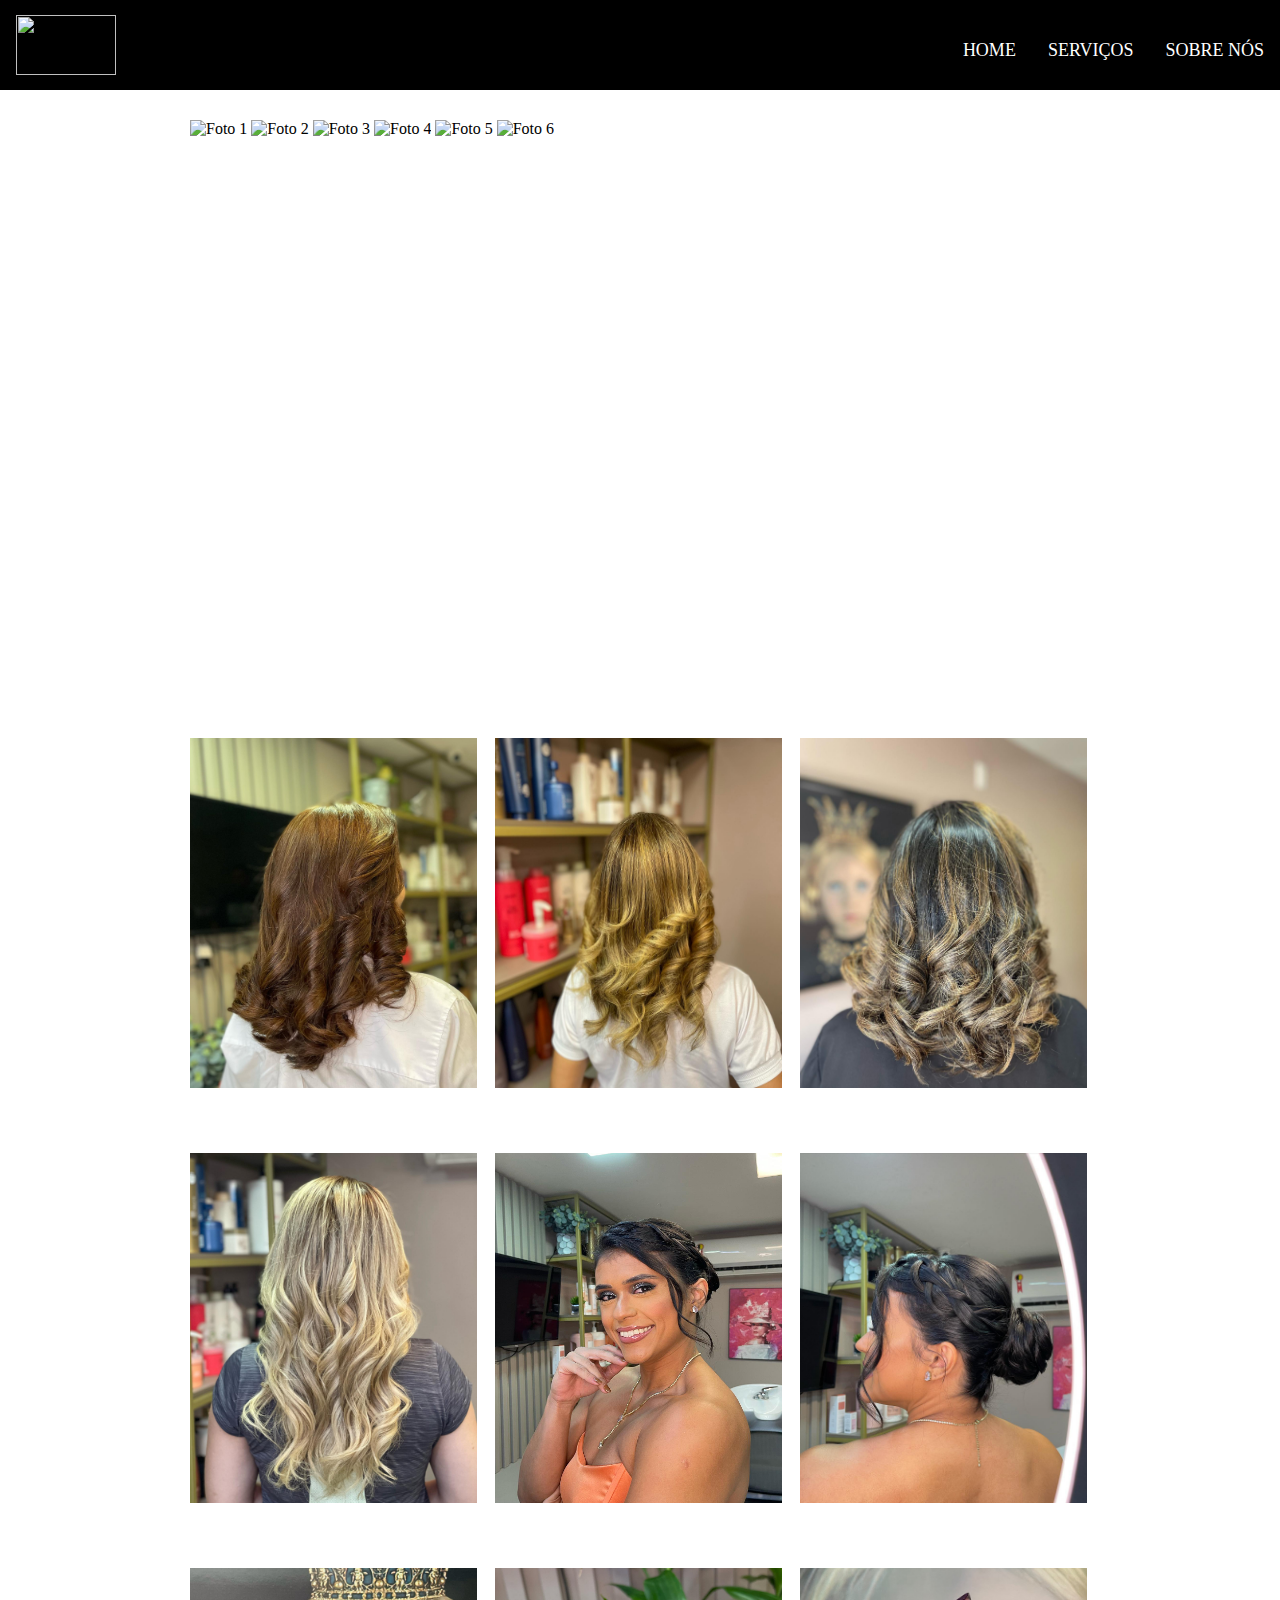
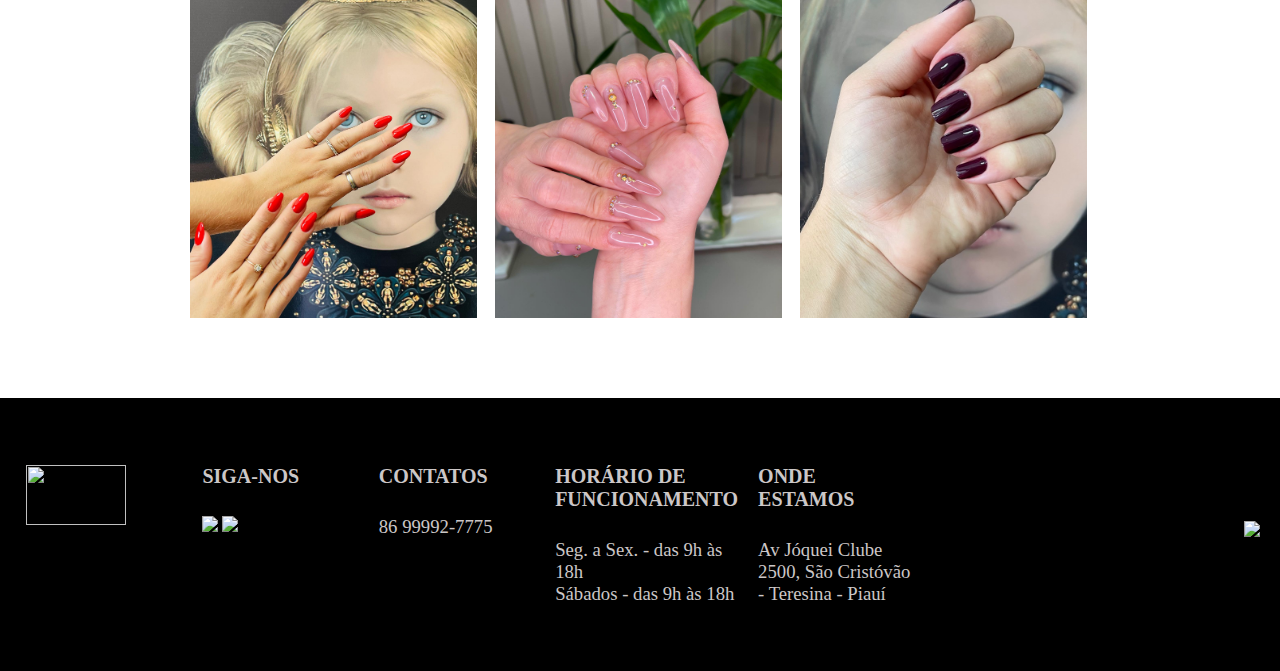
==== index.html @ b6d186bb "atualizar" ====
<!DOCTYPE html>
<html lang="pt-br">
  <head>
    <meta charset="UTF-8" />
    <meta name="viewport" content="width=device-width, initial-scale=1.0" />
    <title>Navbar Animação em Bolha</title>
    <link rel="stylesheet" href="style.css" />
    <script defer src="app.js"></script>
  </head>
  <body>
    <header class="header">
      <nav class="nav">
        <a href="/" class="logo"><img src="layout site.png" width="100px" height="60px alt=""></a>
        <button class="hamburger"></button>
        <ul class="nav-list">
              <li><a href="menu1.html">HOME</a></li>  
              <li><a href="servicos.html">SERVIÇOS</a></li>  
              <li><a href="sobrenos.html">SOBRE NÓS</a></li>  
         </ul>
      </nav>
    </header>
    <main>

      <section class="carrossel">
        <div class="fotos">
          <img src="carrossel/foto 1.jpg" alt="Foto 1">
          <img src="carrossel/foto 2.jpg" alt="Foto 2">
          <img src="carrossel/foto 3.jpg" alt="Foto 3">
          <img src="carrossel/foto 4.jpg" alt="Foto 4">
          <img src="carrossel/foto 5.jpg" alt="Foto 5">
          <img src="carrossel/foto 6.jpg" alt="Foto 6">
                 
        </div>
      </section>

      






<br>
      
      <div>

        <div class="galeria" >
          <div class="galeria_img galeria_img" ><img src="galeria/1.jpg" width="287px" height="350px alt="></div>
          
          <div class="galeria_img galeria_img" ><img src="galeria/2.jpg" width="287px" height="350px alt="></i></div>
          
          <div class="galeria_img galeria_img" ><img src="galeria/3.jpg" width="287px" height="350px alt="></i></div>

          <div class="galeria_img galeria_img" ><img src="galeria/4.jpg" width="287px" height="350px alt="></div>
          
          <div class="galeria_img galeria_img" ><img src="galeria/5.jpg" width="287px" height="350px alt="></i></div>
          
          <div class="galeria_img galeria_img" ><img src="galeria/6.jpg" width="287px" height="350px alt="></i></div>
          
          <div class="galeria_img galeria_img" ><img src="galeria/u1.jpg" width="287px" height="350px alt="></div>
          
          <div class="galeria_img galeria_img" ><img src="galeria/u2.jpg" width="287px" height="350px alt="></i></div>
          
          <div class="galeria_img galeria_img" ><img src="galeria/u3.jpg" width="287px" height="350px alt="></i></div>
         
      </div>


    

<div></div>



    </main>
  </body>






  <footer>

  <div class="boxs">
    <h2><img src="logo royale.png" width="100px" height="60px alt="></h2>   
  </div>

  <div class="boxs">
    <H2>SIGA-NOS</H2>
    <br>
    <ul class="sociais">
      <a href="https://www.facebook.com/renata.britto.31" target="_blank"><i class="fa fa-facebook"><img src="facebook.png" height="45px" width1="45px"></i></a>  
      
      <a href="https://www.instagram.com/royalebeautythe/" target="_blank"><i class="fa fa-facebook"><img src="instagram.png" height="45px" width1="45px"></i></a>  
    </ul>
  </div>
          
  <div class="boxs">
    <h2>CONTATOS</h2>
    <br>
     <h3>86 99992-7775</h3> 
    </div>

  <div class="boxs">
    <h2>HORÁRIO DE FUNCIONAMENTO</h2>
    <br>
   <h3>
    <ul>
      Seg. a Sex. - das 9h às 18h
      <br>
      Sábados - das 9h às 18h
  </h3>
  </ul>
</div>

  <div class="boxs">
    <h2>ONDE ESTAMOS</h2>
    <br>
    <h3>Av Jóquei Clube 2500, São Cristóvão  - Teresina - Piauí</h3>  
    </div>

    <div class="boxs">
      <h2></h2>
      <br>
      <h3><a href="Seu link aqui"><iframe src="https://www.google.com/maps/embed?pb=!1m18!1m12!1m3!1d3974.1886659088!2d-42.778112899999996!3d-5.0731492000000005!2m3!1f0!2f0!3f0!3m2!1i1024!2i768!4f13.1!3m3!1m2!1s0x78e3a2304126073%3A0x34fa7a17ef17d258!2sAv.%20J%C3%B3quei%20Clube%2C%202500%20-%20S%C3%A3o%20Crist%C3%B3v%C3%A3o%2C%20Teresina%20-%20PI%2C%2064049-240!5e0!3m2!1spt-BR!2sbr!4v1694196940002!5m2!1spt-BR!2sbr" width="300" height="200" style="border:0;" allowfullscreen="" loading="lazy" referrerpolicy="no-referrer-when-downgrade"></iframe></h3>  
      </div>
                     
      <div>
      <a href="https://api.whatsapp.com/send?phone=5586999927775" 
         target="_blank">
         <img  class="whatsapp" src="https://assets.boxloja.pro/shop/img/whatsapp.png" />
      </a>

        <div>Direitos</div>
  </div>



</footer>

</html>
---- style.css ----
* {
  margin: 0;
  padding: 0;
}

a {
  font-family:  open sans;
  text-decoration: none;
}


body {
  background-color:white;
  margin: 0px;
  padding: 0px; 
}

main {
  min-width: 280px;
  max-width: 900px;
  height: 100%;
  background-color: rgb(255, 255, 255);
  margin: auto;
  padding: 30px;       
  
}

.header {
  background: rgb(0, 0, 0);
  padding-inline: 16px;
  padding-top: 10px;
}

.nav {
  max-width: 1280px;
  height: 80px;
  margin-inline: auto;
  display: flex;
  justify-content: space-between;
  align-items: center;
}

.logo {
  font-size: 48px;
}

.nav-list {
  display: flex;
  gap: 32px;
  list-style: none;
}

.nav-list a {
  font-size: 18px;
  color: #fff;
  padding-block: 16px;
}

.hero {
  height: calc(100vh - 70px);
  background: center / cover no-repeat url("bg.jpg");
}

.hamburger {
  display: none;
  border: none;
  background: none;
  border-top: 3px solid #fff;
  cursor: pointer;
}

.hamburger::after,
.hamburger::before {
  content: " ";
  display: block;
  width: 30px;
  height: 3px;
  background: #fff;
  margin-top: 5px;
  position: relative;
  transition: 0.3s;
}


.galeria {
  display: grid;
  grid-template-columns: repeat(3, 1fr);
  grid-template-rows: repeat(5px);
  grid-gap: 15px;  
  width: 100%;
  max-width: 1200px;
  

}

.galeria_img {
  width: 287px;
  height: 400px;
  background-position: 100%;
  border-radius: 5px;
  object-fit: cover;
}


.galeria-salao {
  display: grid;
  grid-template-columns: repeat(2, 1fr);
  grid-template-rows: repeat(5px);
  grid-gap: 15px;  
  overflow: hidden;
}


.carrossel {
  width: 900px;
  height: 600px;
  overflow: hidden;
}

.carrossel .fotos {
  width: 500%;
  animation-name: animacao;
  animation-duration: 15s;
  animation-iteration-count: infinite;
}

.carrossel .fotos img {
  width: 19.9%;
}


.fotos-salao {
  width: 287px;
  height: 200px;
  background-color: rgb(102, 2, 196);
  border-radius: 5px;
  object-fit: cover;
}

.texto-salao {
  font-family: system-ui, -apple-system, BlinkMacSystemFont, 'Segoe UI', Roboto, Oxygen, Ubuntu, Cantarell, 'Open Sans', 'Helvetica Neue', sans-serif;
  font-size: 22px;
  text-align: justify;
  margin-top: 10px;

}

/*servicos*/


article > p {
  font-family: open sans;
  text-align: center;
  color: white;
}

.auto-grid {
  --auto-grid-min-size: 16rem;
  
  display: grid;
  grid-template-columns: repeat(auto-fill, minmax(var(--auto-grid-min-size), 1fr));
  gap: 10px;
  
}

.wrapper {
  max-width: 65rem;
  margin: 0 auto;
  
}
 
li {
  text-align: center;
  font-size: 1.2rem;
  background: var(--cor3);
  color: #030303;
  list-style: none; 
    
}  


.item-servico {
  font-weight: bold;
  font-size: 30px;
  padding-top: 40px;
  
}

.sub-item-servico {
  font-size: 20px;
  font-weight: lighter;
  padding-bottom: 20px;
  
}

.titulo-servico {
  background-color: var(--cor7);
  color: white;
  width: 886px;
  font-size: 1.7rem;
  padding: 10px;
  text-align: center;
}






/* rodape*/

footer {
  width: 100%;
  min-height: 250px;
  display: flex;
  padding-inline: 16px;
  padding-top: 10px;
  background-color: rgb(0, 0, 0);
  font-family: open sans;
  justify-content: space-between;
  align-items: center;
}

footer .boxs {
  width: 320px;
  min-height: 150px;
  margin: 10px; 
      
}

footer .boxs:nth-child(4)
{
width: 300px;
}

.boxs h2 {
color:  rgb(204, 199, 199);
margin-bottom: 10px;
font-size: 20px;
align-items: center;
}

.boxs h3 {
color:  rgb(204, 199, 199);
margin-bottom: 10px;
font-weight: lighter;
align-items: center;

}

.boxs ul li {
margin: 10px 0px;
list-style: none;
}

.boxs ul li a {
  color:  rgb(204, 199, 199);
  text-decoration: none;    
}

.footer .sociais {
display: flex;
}

.sociais .sociais{
width: 40px;
height: 40px;
text-align: center;
line-height: 40px;
}

.direitos {
display: inline-block;
background-color: rgb(41, 40, 40);  
width: 100%;
height: 40px;
padding: 10px;
text-align: center;
color:  rgb(204, 199, 199);
}







/* animacao */
@keyframes animacao {
  0% { margin-left: 0; }
  20% { margin-left: 0; }
  25% { margin-left: -100%; }
  45% { margin-left: -100%; }
  50% { margin-left: -200%; }
  70% { margin-left: -200%; }
  75% { margin-left: -300%; }
  95% { margin-left: -300%; }
  100% { margin-left: -400%; }
  100% { margin-left: -400%; }
}


@media (max-width: 750px) {
  .hamburger {
    display: block;
    z-index: 1;
  }

  .nav-list {
    position: fixed;
    top: 0;
    left: 0;
    width: 100vw;
    height: 100vh;
    background: rgb(180, 141, 12);
    clip-path: circle(100px at 90% -15%);
    transition: 1s ease-out;

    flex-direction: column;
    justify-content: space-around;
    align-items: center;
    gap: 0;

    pointer-events: none;
  }

  .nav-list a {
    font-size: 24px;
    opacity: 0;
  }

  .nav-list li:nth-child(1) a {
    transition: 0.5s 0.2s;
  }

  .nav-list li:nth-child(2) a {
    transition: 0.5s 0.4s;
  }

  .nav-list li:nth-child(3) a {
    transition: 0.5s 0.6s;
  }

  /* Estilos ativos */

  .nav.active .nav-list {
    clip-path: circle(1500px at 90% -15%);
    pointer-events: all;
  }

  .nav.active .nav-list a {
    opacity: 1;
  }

  .nav.active .hamburger {
    position: fixed;
    top: 26px;
    right: 16px;
    border-top-color: transparent;
  }

  .nav.active .hamburger::before {
    transform: rotate(135deg);
  }

  .nav.active .hamburger::after {
    transform: rotate(-135deg);
    top: -7px;
  }

  
}





 /* Estilos comuns para os cards */
 .secao4 {
  margin: 0;
  font-family: Helvetica, sans-serif;
}

.secao4-div {
  display: flex;
  flex-wrap: wrap;
  justify-content: center;
  padding: 10px;
  text-align: center;
}

.secao4-div-card {
  display: flex;
  flex-direction: column;
  align-items: center;
  width: calc(90% / 3 - 60px);
  margin: 10px;
  padding: 10px;
  box-shadow: 2px 2px 16px 0px rgba(0, 0, 0, 0.1);
  border-radius: 15px;
  background-color: white;
  transition: all 0.5s ease;
}

.secao4-div-card:hover {
  transform: scale(1.1);
  z-index: 1;
}

.secao4-div-card img {
  width: 100%;
  height: auto1;
}

.secao4-div-card h3 {
  margin-bottom: 0px;
}

.texto {
  font-size: 15px;
  padding: 3%;
}

/* Estilos para dispositivos móveis */
@media (max-width: 768px) {
  .secao4-div-card {
      width: 100%;
  }
}
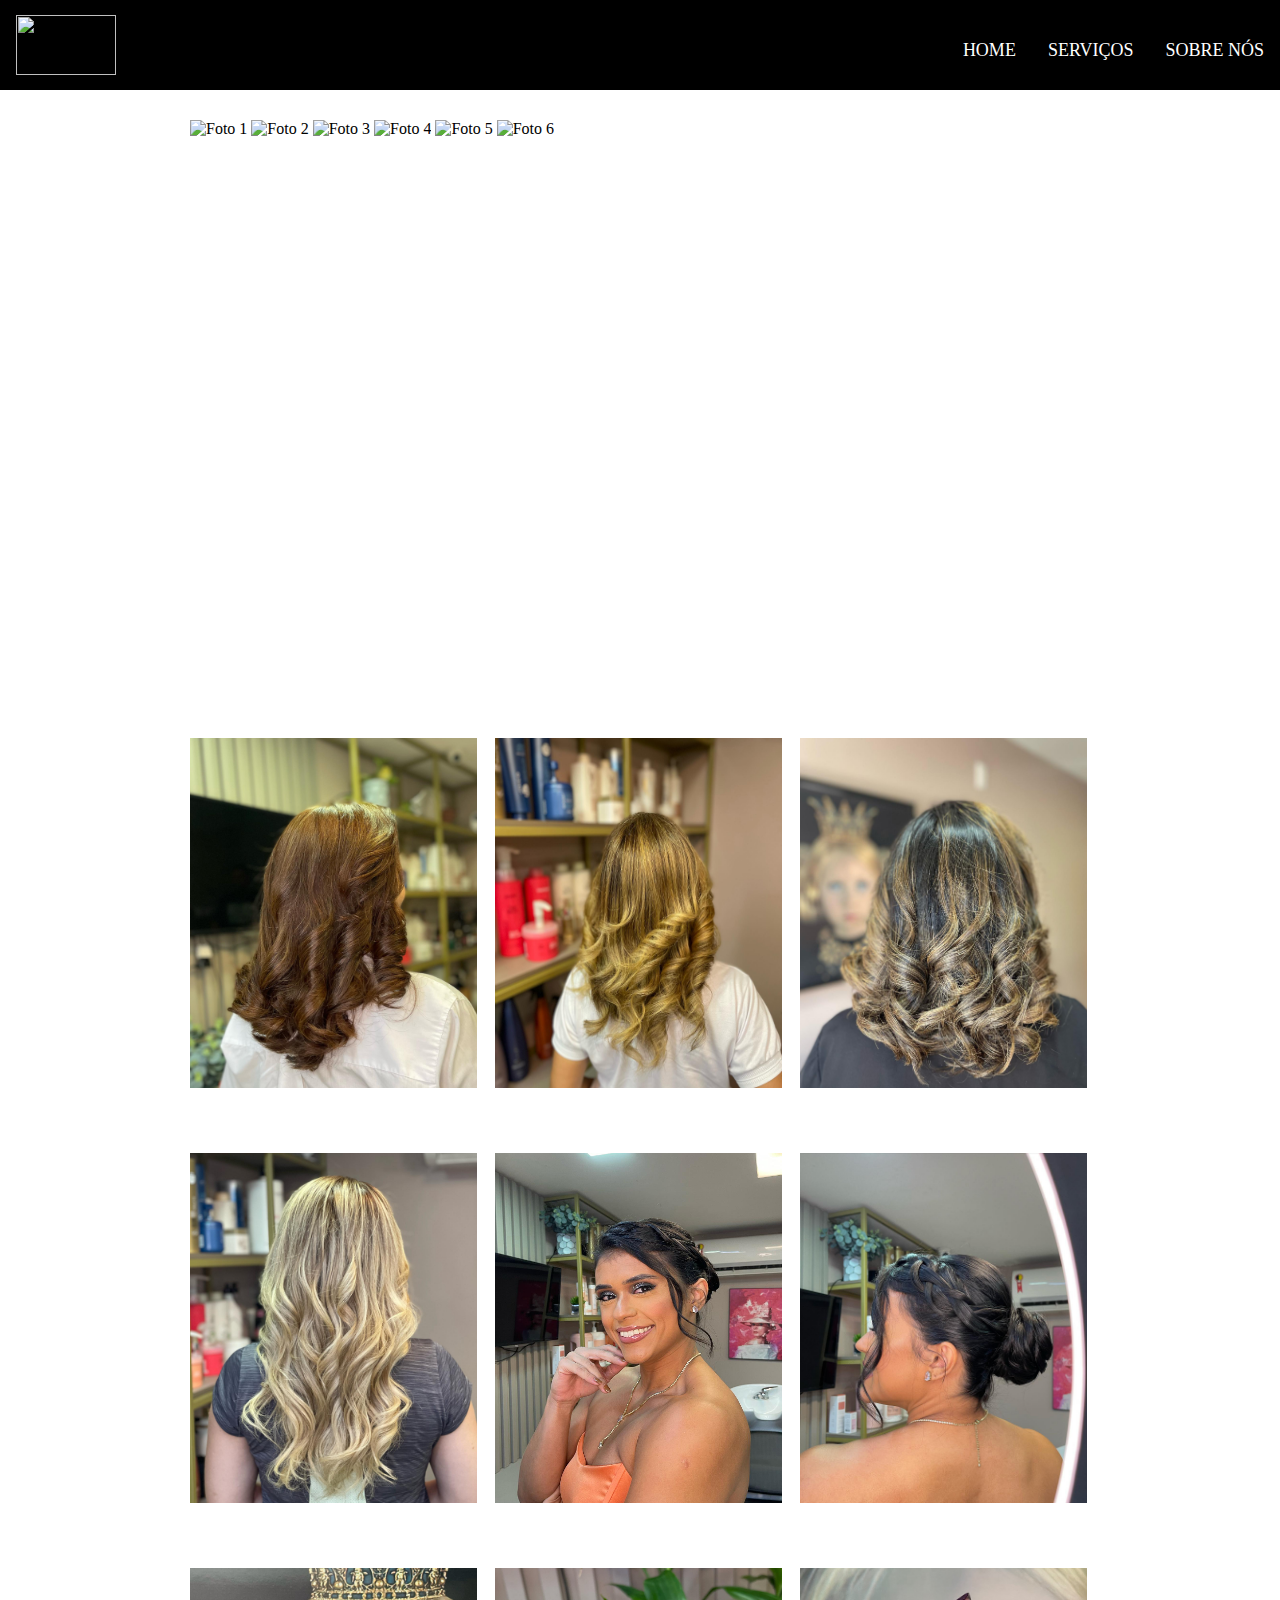
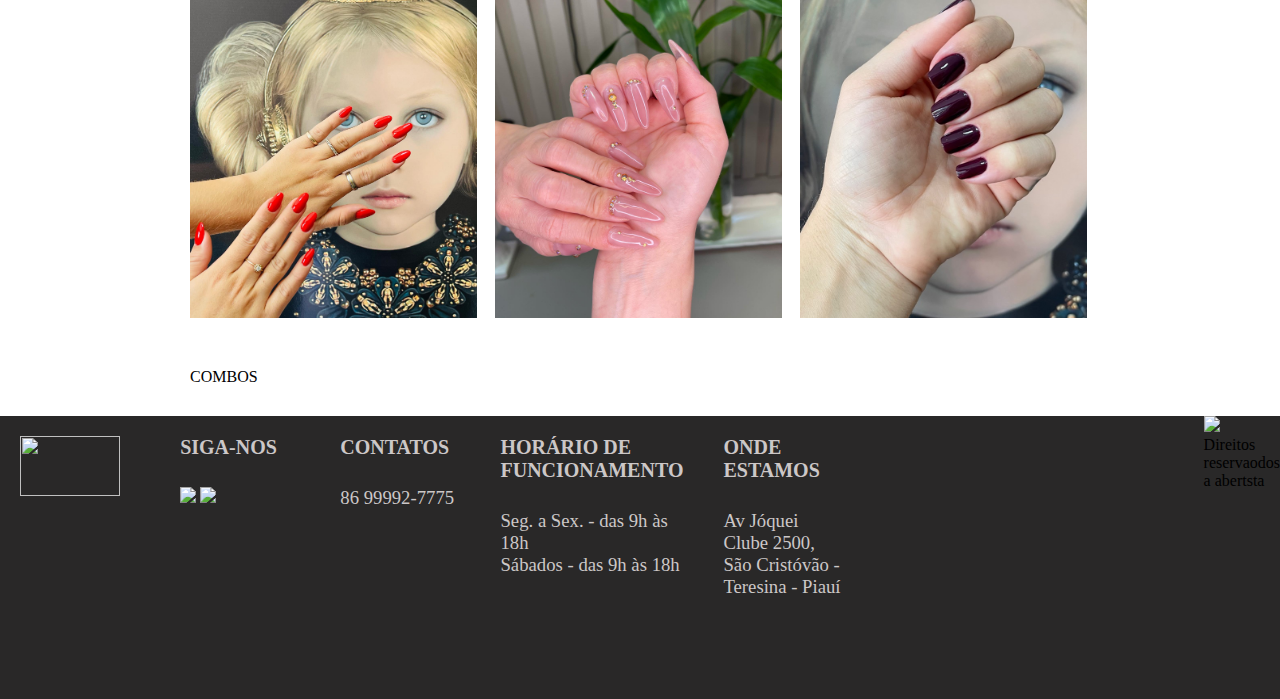
==== commit 2cb9199a: "ATUALIZA" ====
--- a/index.html
+++ b/index.html
@@ -13,7 +13,7 @@
         <a href="/" class="logo"><img src="layout site.png" width="100px" height="60px alt=""></a>
         <button class="hamburger"></button>
         <ul class="nav-list">
-              <li><a href="menu1.html">HOME</a></li>  
+             <li><a href="index.html">HOME</a></li>   
               <li><a href="servicos.html">SERVIÇOS</a></li>  
               <li><a href="sobrenos.html">SOBRE NÓS</a></li>  
          </ul>
@@ -34,10 +34,6 @@
       </section>
 
       
-
-
-
-
 
 
 <br>
@@ -68,7 +64,7 @@
 
     
 
-<div></div>
+<div>COMBOS</div>
 
 
 
@@ -132,7 +128,7 @@
          <img  class="whatsapp" src="https://assets.boxloja.pro/shop/img/whatsapp.png" />
       </a>
 
-        <div>Direitos</div>
+        <div>Direitos reservaodos a abertsta</div>
   </div>
 
 
--- a/style.css
+++ b/style.css
@@ -148,8 +148,6 @@
 }
 
 /*servicos*/
-
-
 article > p {
   font-family: open sans;
   text-align: center;
@@ -157,8 +155,7 @@
 }
 
 .auto-grid {
-  --auto-grid-min-size: 16rem;
-  
+  --auto-grid-min-size: 16rem;  
   display: grid;
   grid-template-columns: repeat(auto-fill, minmax(var(--auto-grid-min-size), 1fr));
   gap: 10px;
@@ -210,24 +207,19 @@
 
 
 /* rodape*/
-
 footer {
   width: 100%;
   min-height: 250px;
   display: flex;
-  padding-inline: 16px;
-  padding-top: 10px;
-  background-color: rgb(0, 0, 0);
-  font-family: open sans;
-  justify-content: space-between;
-  align-items: center;
+  background-color: rgb(41, 40, 40);
 }
 
 footer .boxs {
   width: 320px;
   min-height: 150px;
+  padding: 10px;   
   margin: 10px; 
-      
+  
 }
 
 footer .boxs:nth-child(4)
@@ -239,15 +231,12 @@
 color:  rgb(204, 199, 199);
 margin-bottom: 10px;
 font-size: 20px;
-align-items: center;
 }
 
 .boxs h3 {
 color:  rgb(204, 199, 199);
 margin-bottom: 10px;
 font-weight: lighter;
-align-items: center;
-
 }
 
 .boxs ul li {
@@ -257,32 +246,26 @@
 
 .boxs ul li a {
   color:  rgb(204, 199, 199);
-  text-decoration: none;    
-}
-
-.footer .sociais {
-display: flex;
-}
-
-.sociais .sociais{
-width: 40px;
-height: 40px;
-text-align: center;
-line-height: 40px;
-}
-
-.direitos {
-display: inline-block;
-background-color: rgb(41, 40, 40);  
-width: 100%;
-height: 40px;
-padding: 10px;
-text-align: center;
-color:  rgb(204, 199, 199);
-}
-
-
-
+  text-decoration: none;
+    
+}
+
+@media (max-width: 950px)
+{
+footer {
+  flex-direction: column;
+}
+
+footer .boxs{
+  width: 100%;
+  text-align: center;
+}
+
+footer .boxs:nth-child(4)
+{
+  width: 100%;
+}
+}
 
 
 
@@ -317,12 +300,10 @@
     background: rgb(180, 141, 12);
     clip-path: circle(100px at 90% -15%);
     transition: 1s ease-out;
-
     flex-direction: column;
     justify-content: space-around;
     align-items: center;
     gap: 0;
-
     pointer-events: none;
   }
 
@@ -343,6 +324,9 @@
     transition: 0.5s 0.6s;
   }
 
+ 
+  
+}
   /* Estilos ativos */
 
   .nav.active .nav-list {
@@ -370,12 +354,9 @@
     top: -7px;
   }
 
-  
-}
-
-
-
-
+
+
+  
 
  /* Estilos comuns para os cards */
  .secao4 {
@@ -428,6 +409,7 @@
   .secao4-div-card {
       width: 100%;
   }
-}
-
-
+  
+}
+
+
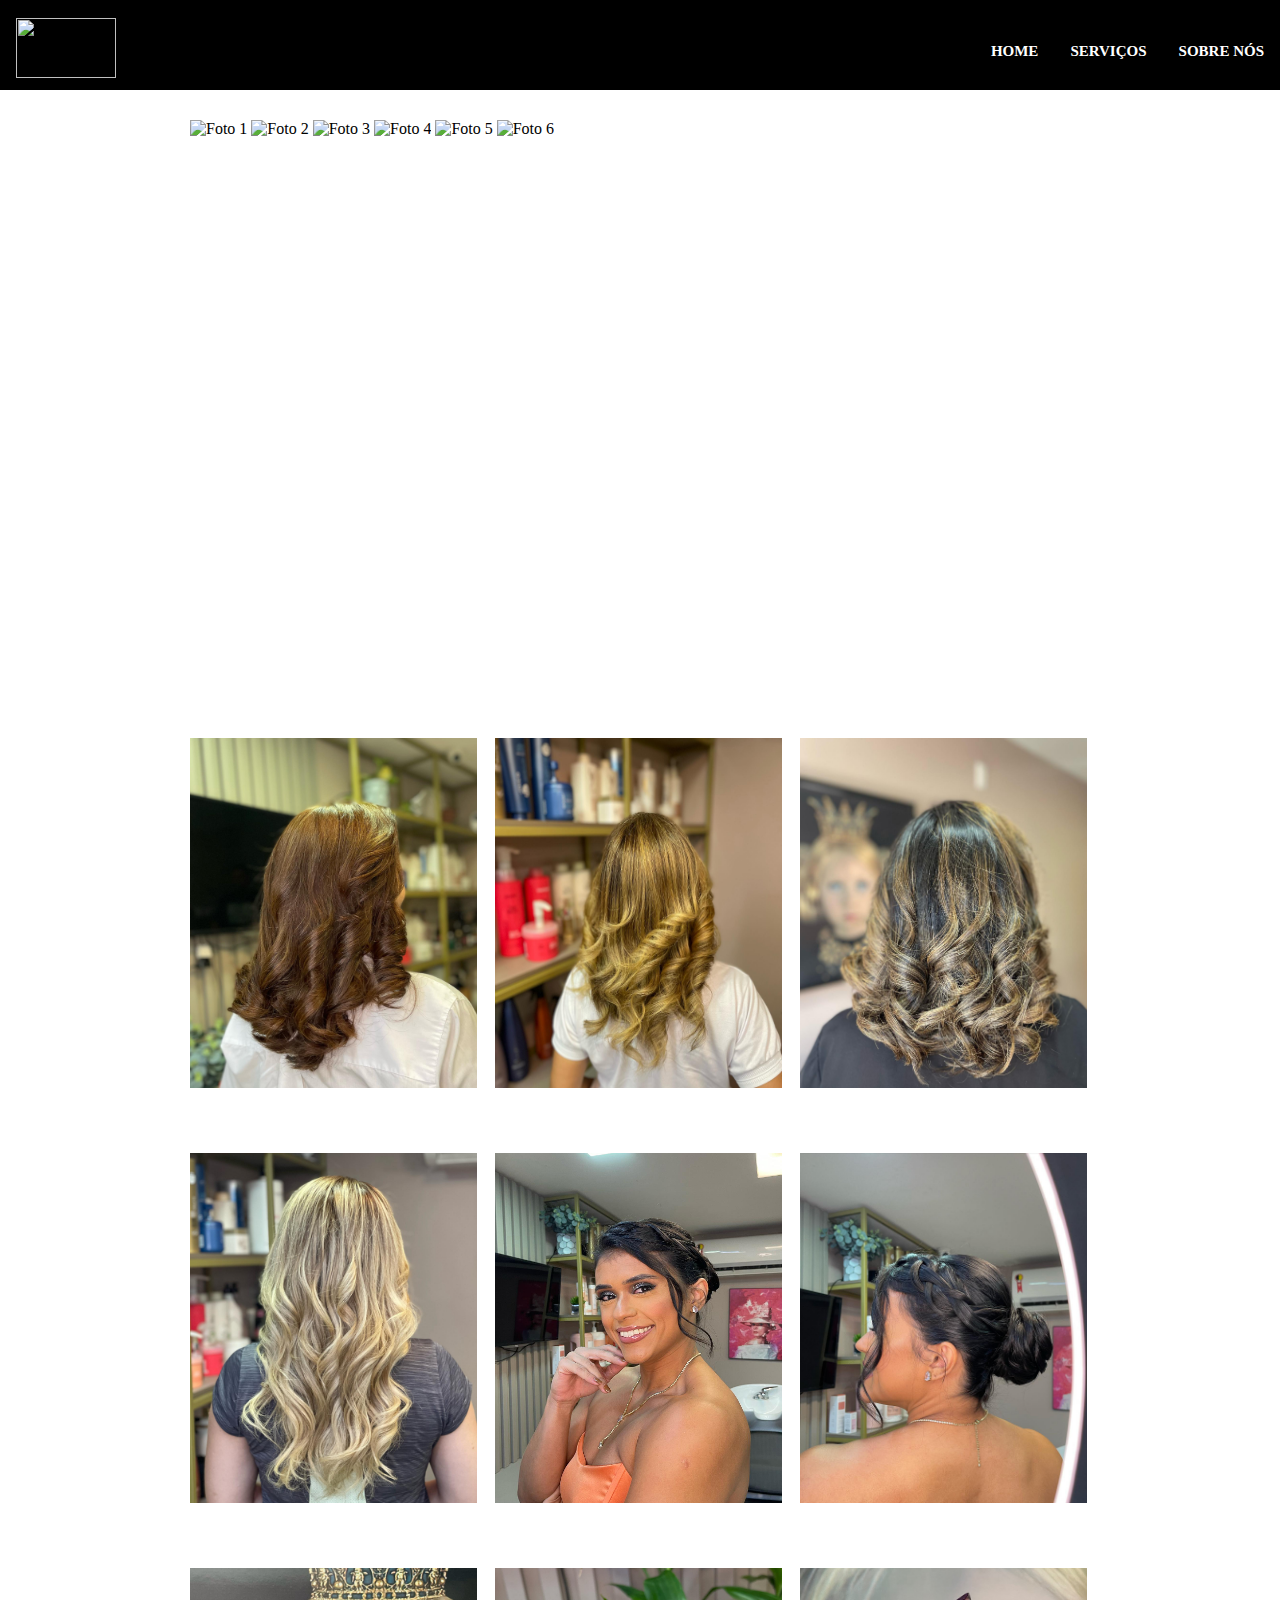
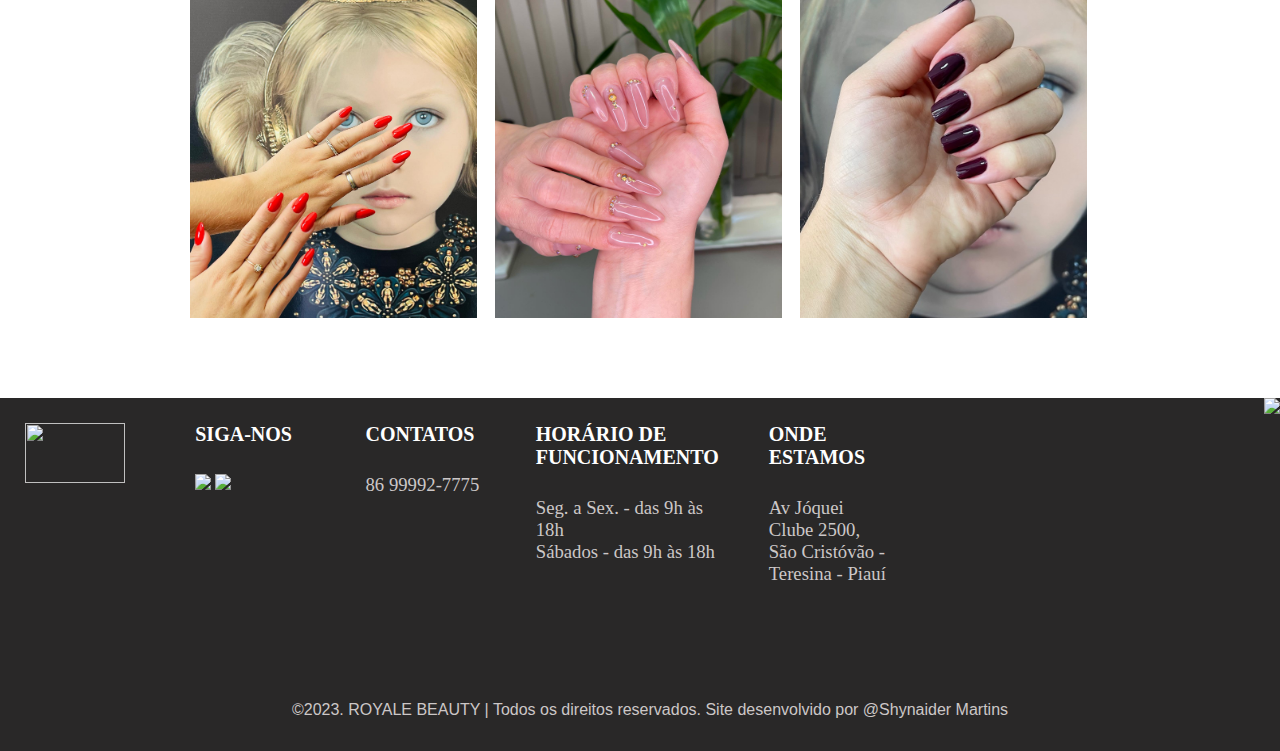
==== commit 8f5d4a93: "atualizacao" ====
--- a/index.html
+++ b/index.html
@@ -62,9 +62,7 @@
       </div>
 
 
-    
 
-<div>COMBOS</div>
 
 
 
@@ -128,11 +126,12 @@
          <img  class="whatsapp" src="https://assets.boxloja.pro/shop/img/whatsapp.png" />
       </a>
 
-        <div>Direitos reservaodos a abertsta</div>
-  </div>
-
-
+        </div>
 
 </footer>
 
+<div class="direitos">
+  <p>©2023. ROYALE BEAUTY | Todos os direitos reservados. Site desenvolvido por @Shynaider Martins</p>
+  
+ </div>
 </html>
--- a/style.css
+++ b/style.css
@@ -6,9 +6,9 @@
 }
 
 a {
-  font-family:  open sans;
+  font-family: open sans;
   text-decoration: none;
-}
+  }
 
 
 body {
@@ -90,10 +90,10 @@
   grid-template-rows: repeat(5px);
   grid-gap: 15px;  
   width: 100%;
-  max-width: 1200px;
-  
-
-}
+  max-width: 1200px;  
+  
+}
+
 
 .galeria_img {
   width: 287px;
@@ -101,18 +101,9 @@
   background-position: 100%;
   border-radius: 5px;
   object-fit: cover;
-}
-
-
-.galeria-salao {
-  display: grid;
-  grid-template-columns: repeat(2, 1fr);
-  grid-template-rows: repeat(5px);
-  grid-gap: 15px;  
-  overflow: hidden;
-}
-
-
+        
+}
+ 
 .carrossel {
   width: 900px;
   height: 600px;
@@ -140,7 +131,7 @@
 }
 
 .texto-salao {
-  font-family: system-ui, -apple-system, BlinkMacSystemFont, 'Segoe UI', Roboto, Oxygen, Ubuntu, Cantarell, 'Open Sans', 'Helvetica Neue', sans-serif;
+  font-family: open sans;
   font-size: 22px;
   text-align: justify;
   margin-top: 10px;
@@ -159,6 +150,7 @@
   display: grid;
   grid-template-columns: repeat(auto-fill, minmax(var(--auto-grid-min-size), 1fr));
   gap: 10px;
+  
   
 }
 
@@ -201,8 +193,112 @@
   text-align: center;
 }
 
-
-
+.video {
+   --auto-grid-min-size: 16rem;  
+  display: grid;
+  grid-template-columns: repeat(auto-fill, minmax(var(--auto-grid-min-size), 1fr));
+  gap: 10px;
+  
+  
+}
+
+.wrapper {
+  max-width: 65rem;
+  margin: 0 auto;
+  
+}
+
+/*Botao*/
+.conteiner-botao {
+
+  margin: 0;
+  padding: 0; 
+  display: flex;
+  flex-direction: row;
+  justify-content: center;
+  align-items: center;
+  color: rgb(119, 117, 5);
+  text-decoration: none;
+}
+
+.glow-on-hover {
+  width: 220px;
+  height: 50px;
+  border: none;
+  outline: none;
+  color: #fff;
+  background:  #e9b454;
+  cursor: pointer;
+  position: relative;
+  z-index: 0;
+  border-radius: 10px;
+  text-align: center;
+  justify-content: center;
+    
+}
+
+.glow-on-hover:before {
+  content: '';
+  background-color: #daa520;
+  position: absolute;
+  top: -2px;
+  left:-2px;
+  background-size: 400%;
+  z-index: -1;
+  filter: blur(5px);
+  width: calc(100% + 4px);
+  height: calc(100% + 4px);
+  animation: glowing 20s linear infinite;
+  opacity: 0;
+  transition: opacity .3s ease-in-out;
+  border-radius: 10px;
+  
+}
+
+a:link 
+{
+  text-decoration: none;
+  color: white;
+  font-weight: bold;
+  font-size: 15px;
+  
+}
+
+a:hover {
+  color: white;
+ }
+
+.glow-on-hover:active {
+  color: #000;
+}
+
+.glow-on-hover:active:after {
+  background: transparent;
+}
+
+.glow-on-hover:hover:before {
+  opacity: 1;
+}
+
+.glow-on-hover:after {
+  z-index: -1;
+  content: '';
+  position: absolute;
+  width: 100%;
+  height: 100%;
+  background: var(--cor7);
+  left: 0;
+  top: 0;
+  border-radius: 10px;    
+  
+}
+
+@keyframes glowing {
+  0% { background-position: 0 0; }
+  50% { background-position: 400% 0; }
+  100% { background-position: 0 0; }
+  
+}
 
 
 
@@ -217,8 +313,8 @@
 footer .boxs {
   width: 320px;
   min-height: 150px;
-  padding: 10px;   
-  margin: 10px; 
+  padding: 5px;   
+  margin: 20px; 
   
 }
 
@@ -228,7 +324,7 @@
 }
 
 .boxs h2 {
-color:  rgb(204, 199, 199);
+color:  rgb(255, 255, 255);
 margin-bottom: 10px;
 font-size: 20px;
 }
@@ -248,6 +344,44 @@
   color:  rgb(204, 199, 199);
   text-decoration: none;
     
+}
+
+
+.combos  {
+  --auto-grid-min-size: 16rem;  
+  display: grid;
+  grid-template-columns: repeat(auto-fill, minmax(var(--auto-grid-min-size), 1fr));
+  gap: 10px;
+  
+  
+}
+
+.wrapper {
+  max-width: 65rem;
+  margin: 0 auto;
+  
+}
+
+
+
+
+.direitos {
+  display: inline-block;
+  background-color: rgb(41, 40, 40);  
+  width: 100%;
+  height: 40px;
+  padding: 10px;
+  text-align: center;
+  color:  rgb(204, 199, 199);
+  font-family: Arial, Helvetica, sans-serif;
+}
+
+
+.titulos {
+  font-family: url ('Lucida Sans', 'Lucida Sans Regular', 'Lucida Grande', 'Lucida Sans Unicode', Geneva, Verdana, sans-serif) ;
+  font-size: 20px;
+  text-align: center;
+  color: rgb(90, 65, 3);
 }
 
 @media (max-width: 950px)
@@ -413,3 +547,6 @@
 }
 
 
+
+
+ 
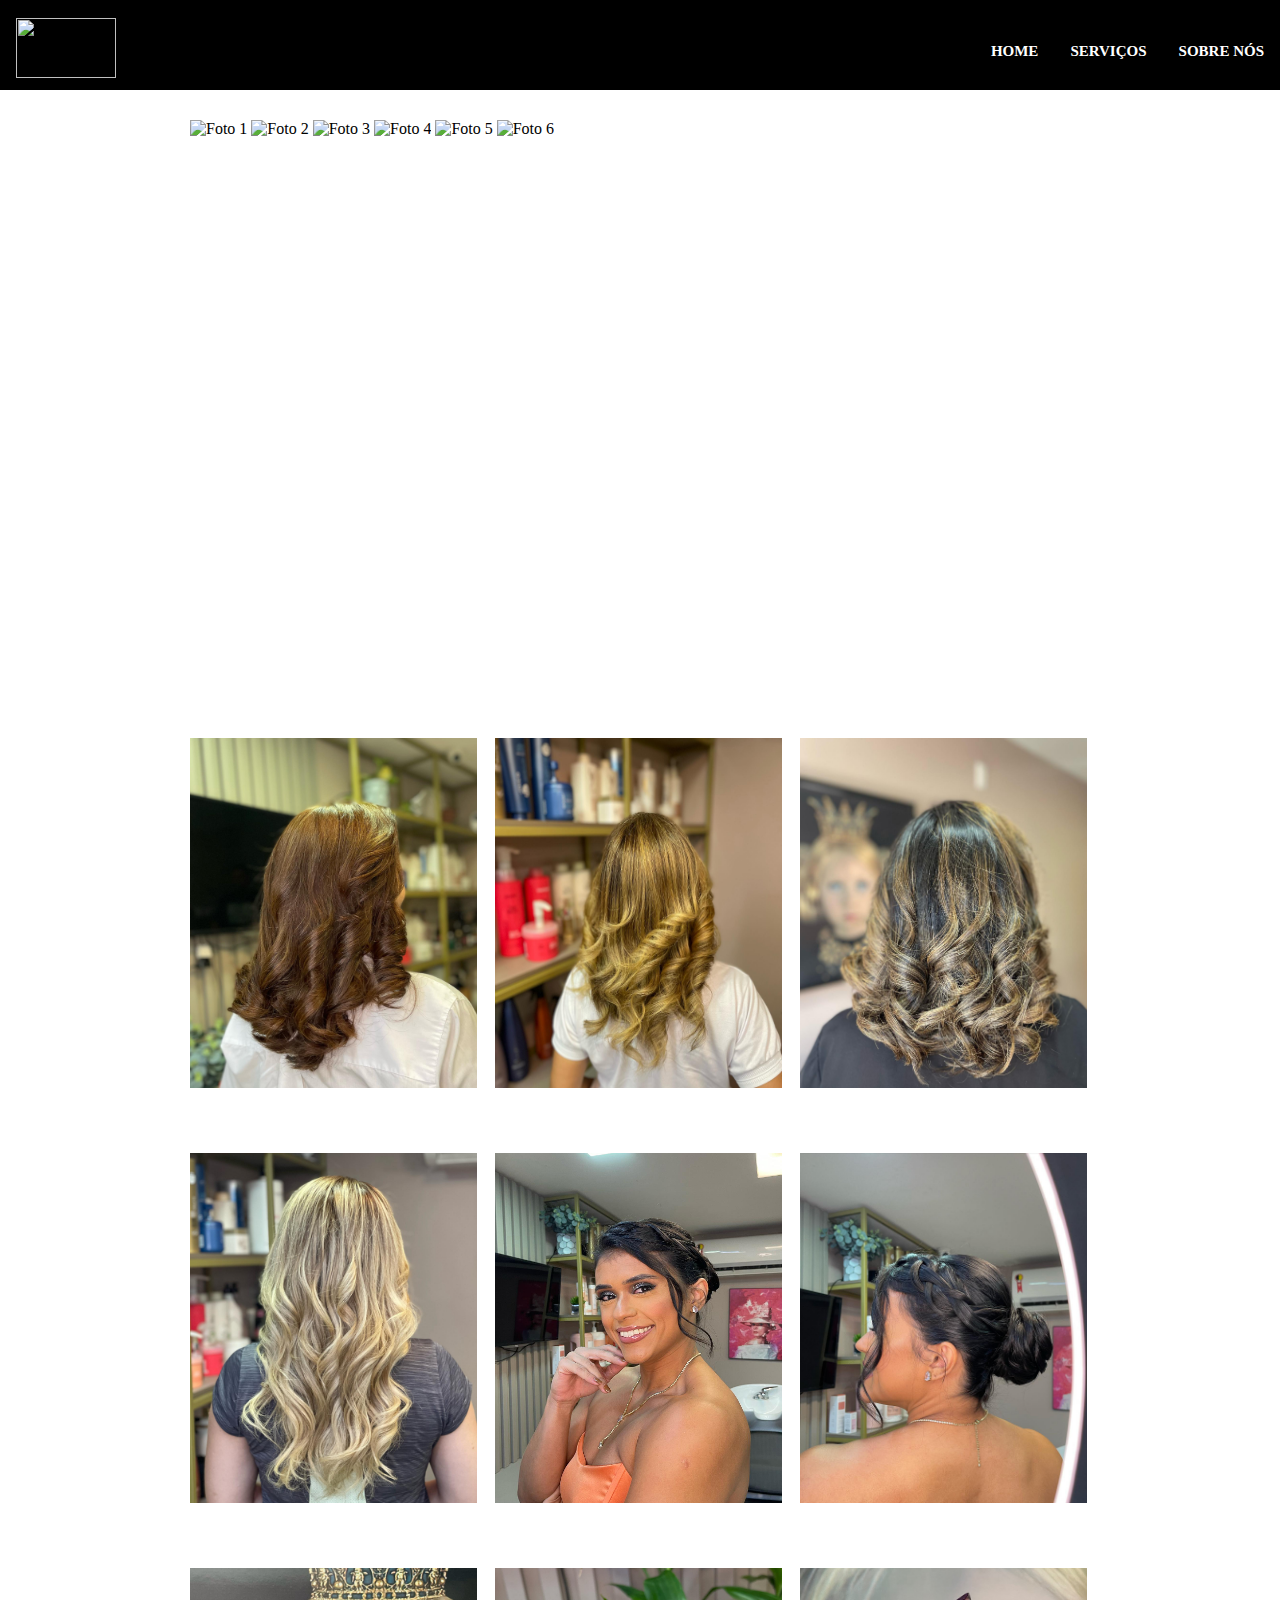
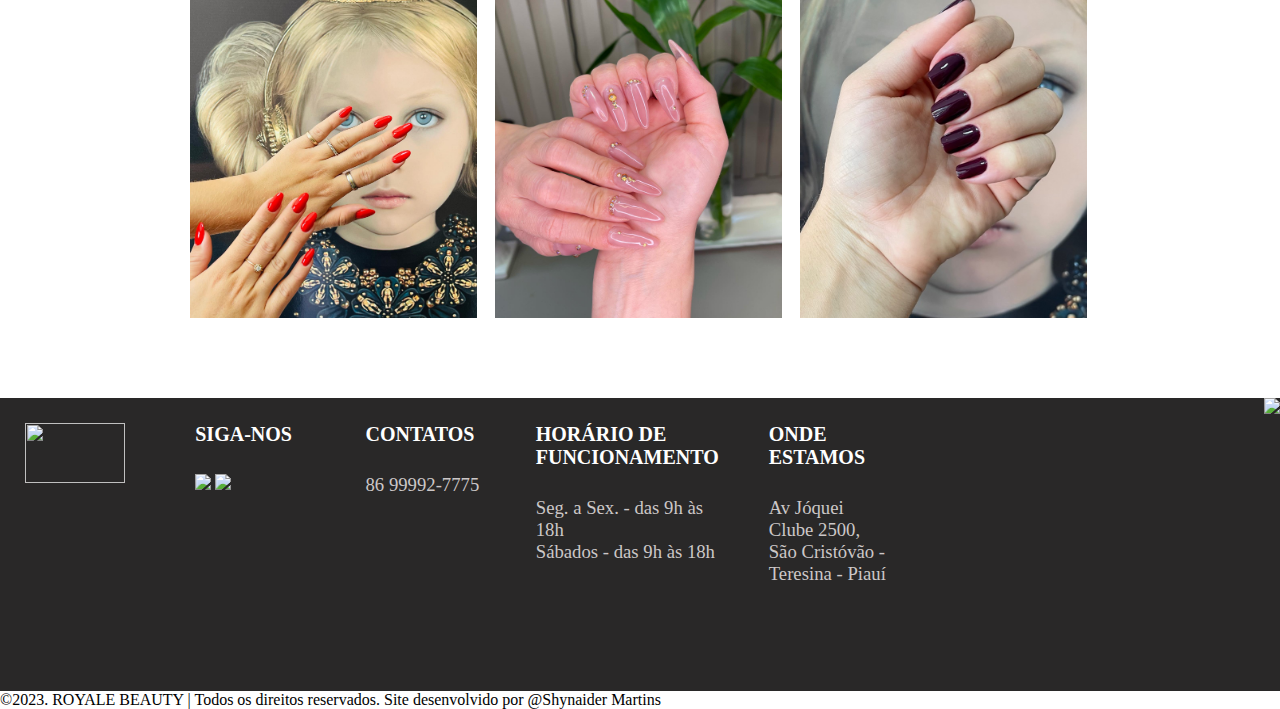
==== commit fad1289e: "atualizar" ====
--- a/index.html
+++ b/index.html
@@ -130,7 +130,7 @@
 
 </footer>
 
-<div class="direitos">
+
   <p>©2023. ROYALE BEAUTY | Todos os direitos reservados. Site desenvolvido por @Shynaider Martins</p>
   
  </div>
--- a/style.css
+++ b/style.css
@@ -119,6 +119,11 @@
 
 .carrossel .fotos img {
   width: 19.9%;
+}
+
+.equipe {  
+  min-width: 50%;
+
 }
 
 
